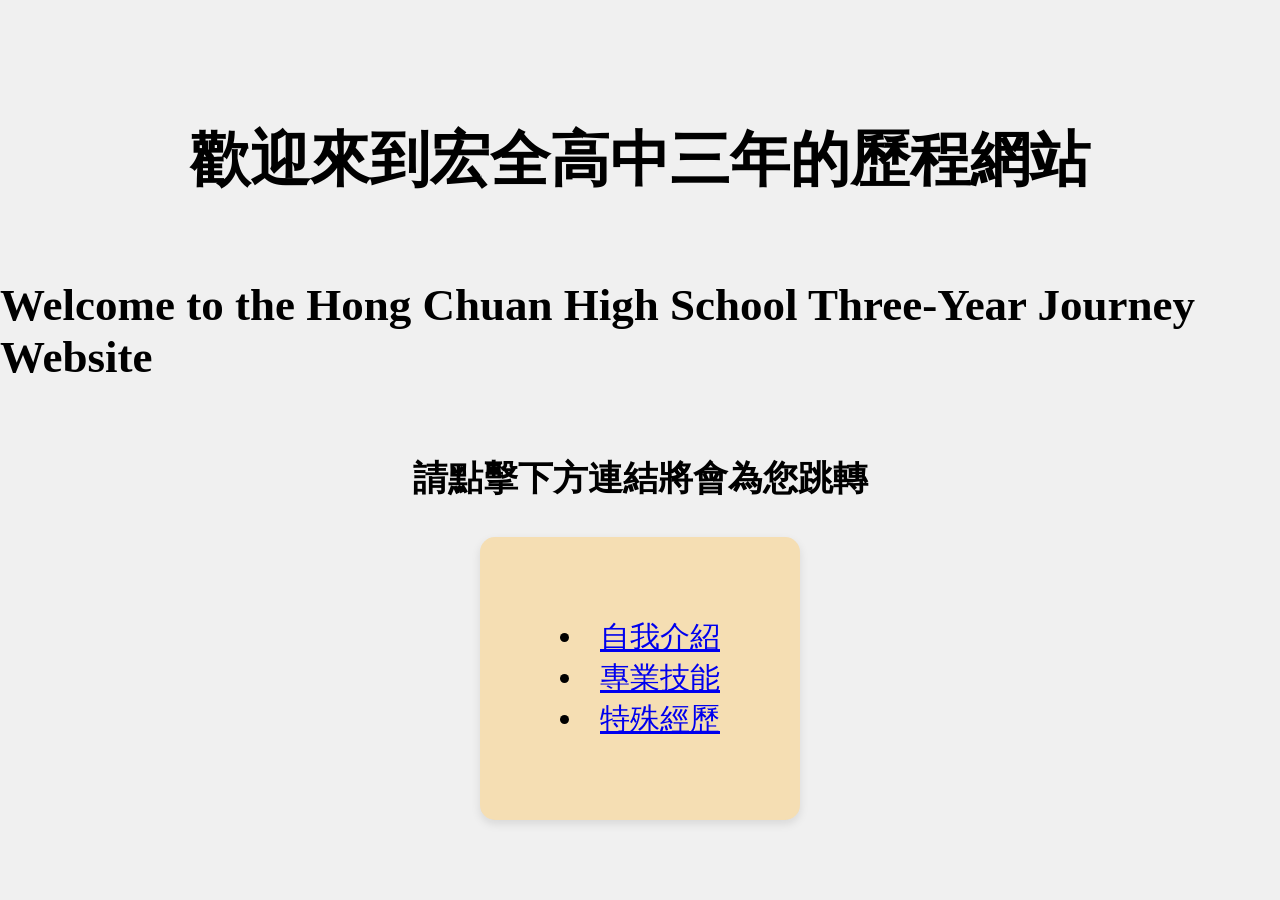
==== index.html @ e7db2dd5 "Add files via upload" ====
<!DOCTYPE html>
<html lang="zh-tw">
    <head>
        <meta charset="UTF-8">
        <meta name="viewport" content="width=device-width,initial-scale=1.0">
        <title>宏全的高中歷程網站</title>
    </head>
    <link rel="stylesheet" href="style.css">
    
    <body>
        
        <h1>歡迎來到宏全高中三年的歷程網站</h1>
        <h2>Welcome to the Hong Chuan High School Three-Year Journey Website</h2>
        <h3>請點擊下方連結將會為您跳轉</h3>
        <div class="card">
            
            <li><a href="https://aa0900196900-coder.github.io/chang_wed/自我介紹.html">自我介紹</a></li>
            <li><a href="https://aa0900196900-coder.github.io/chang_wed/專業技能.html">專業技能</a></li>
            <li><a href="https://aa0900196900-coder.github.io/chang_wed/比賽獎狀.html">特殊經歷</a></li>
            
        
        </div>
       
    </body>
   
</html>
---- style.css ----
body {
    font-size: 30px;/*字大小*/

    /* 1. 啟動 Flexbox 排版系統 */
    display: flex;

    /* 2. 水平置中 (左到右的正中間) */
    justify-content: center;
      flex-direction: column;

    /* 3. 垂直置中 (上到下的正中間) */
    align-items: center;

    /* 4. 關鍵：設定 body 的高度為螢幕的 100% */
    /* 否則 body 高度會縮在最上面，垂直置中就看不出來 */
    height: 100vh; 

    margin: 0;
    background-color: #f0f0f0; /* 給個舒服的底色 */
    transition: background-color 0.5s; /* 讓 JS 變色時有淡入淡出的效果 */
}

.navbar {
    display: flex;
    justify-content: space-between; /* 關鍵：讓左右兩團東西分得最開 */
    align-items: center;
    padding: 20px 50px;
    background-color: white;
    box-shadow: 0 2px 5px rgba(0,0,0,0.1);
    position: fixed; /* 固定在最上方 */
    top: 0;
    width: 50%;
}

.nav-links {
    display: flex; /* 讓清單裡面的項目也變橫的 */
    list-style: none; /* 去掉醜醜的點點 */
    gap: 20px;
}
.card {
    background:wheat ;      /* 白色卡片 */
    padding: 80px;
    font-size: 30px;
    border-radius: 15px;      /* 圓角 */
    box-shadow: 0 4px 10px rgba(0,0,0,0.1); /* 陰影 */
    text-align: left;
}
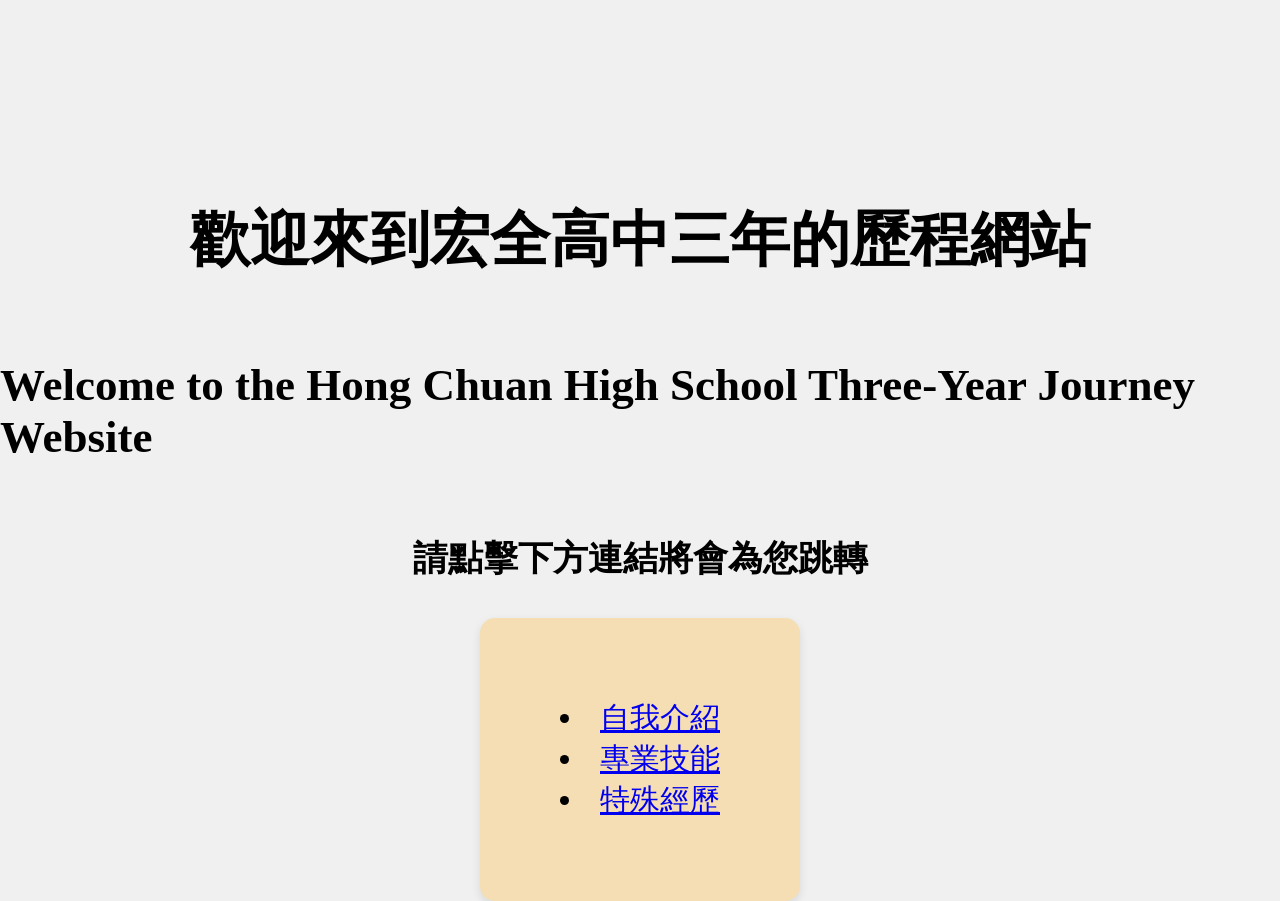
==== commit d756ed41: "Add files via upload" ====
--- a/index.html
+++ b/index.html
@@ -8,7 +8,8 @@
     <link rel="stylesheet" href="style.css">
     
     <body>
-        
+        <h1> </h1>
+        <h1> </h1>
         <h1>歡迎來到宏全高中三年的歷程網站</h1>
         <h2>Welcome to the Hong Chuan High School Three-Year Journey Website</h2>
         <h3>請點擊下方連結將會為您跳轉</h3>
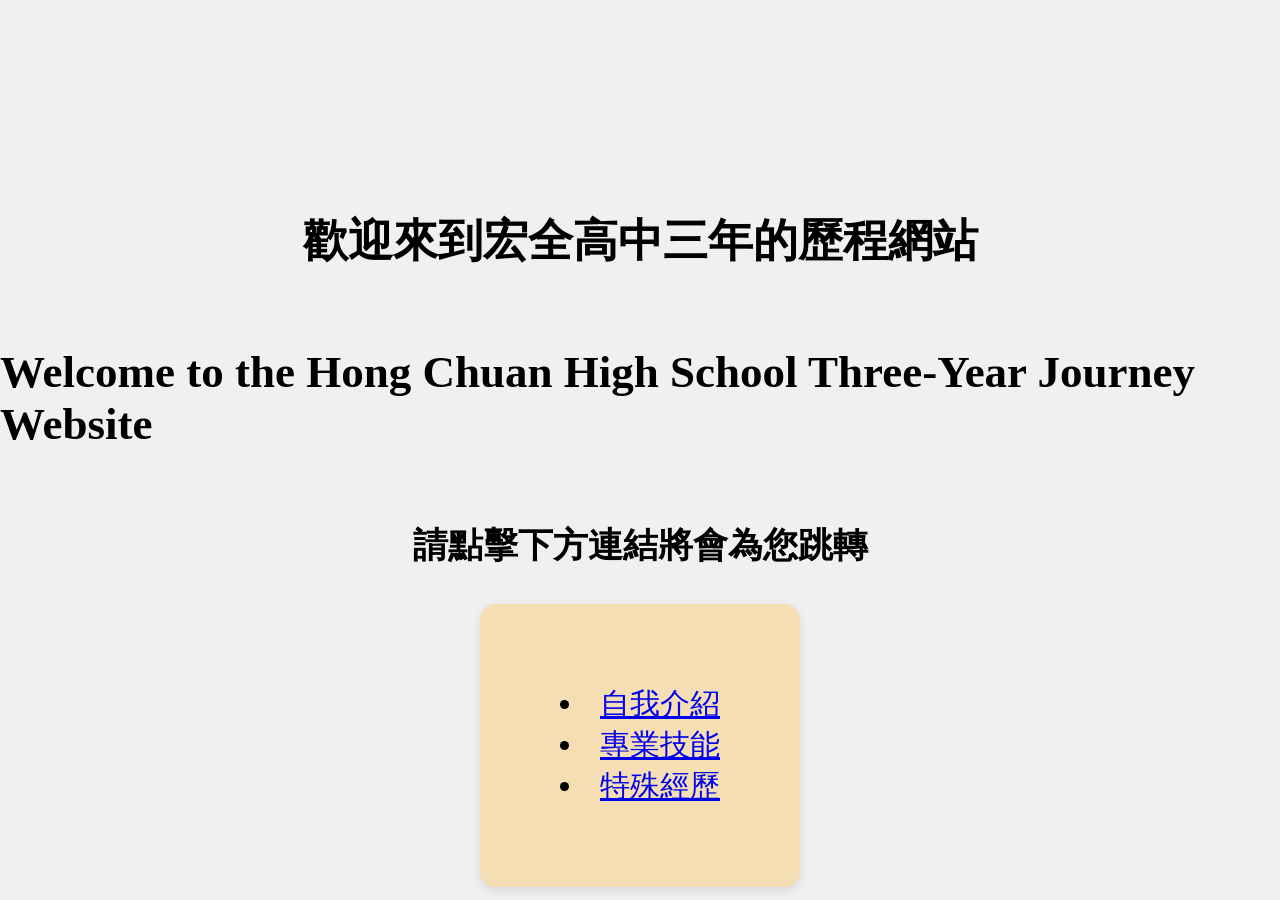
==== commit 8582fce2: "Add files via upload" ====
--- a/index.html
+++ b/index.html
@@ -10,14 +10,14 @@
     <body>
         <h1> </h1>
         <h1> </h1>
-        <h1>歡迎來到宏全高中三年的歷程網站</h1>
+        <h2>歡迎來到宏全高中三年的歷程網站</h2>
         <h2>Welcome to the Hong Chuan High School Three-Year Journey Website</h2>
         <h3>請點擊下方連結將會為您跳轉</h3>
         <div class="card">
             
-            <li><a href="https://aa0900196900-coder.github.io/chang_wed/自我介紹.html">自我介紹</a></li>
-            <li><a href="https://aa0900196900-coder.github.io/chang_wed/專業技能.html">專業技能</a></li>
-            <li><a href="https://aa0900196900-coder.github.io/chang_wed/比賽獎狀.html">特殊經歷</a></li>
+            <li><a href="https://aa0900196900-coder.github.io/chang_web/自我介紹.html">自我介紹</a></li>
+            <li><a href="https://aa0900196900-coder.github.io/chang_web/專業技能.html">專業技能</a></li>
+            <li><a href="https://aa0900196900-coder.github.io/chang_web/比賽獎狀.html">特殊經歷</a></li>
             
         
         </div>
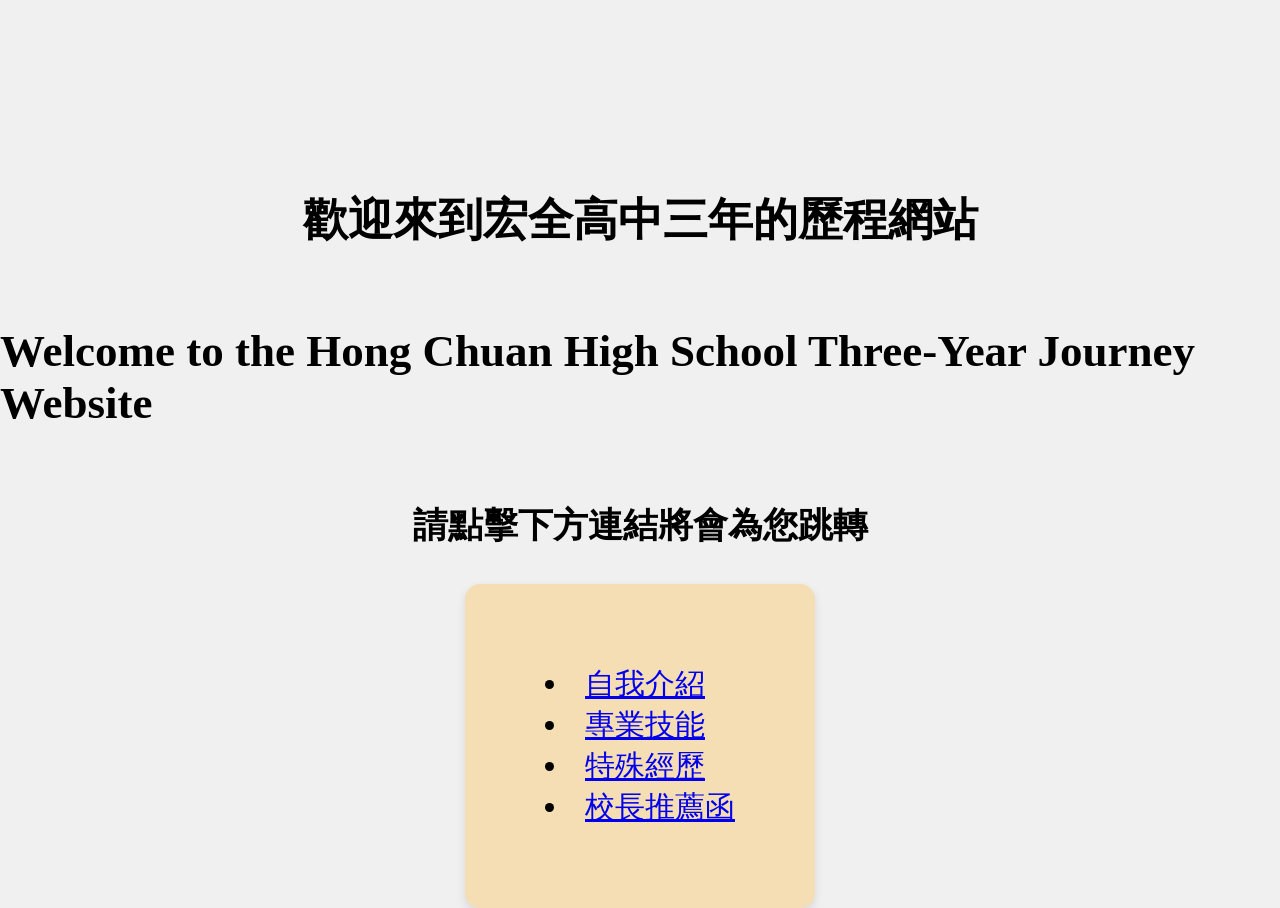
==== commit 08e4626f: "Add files via upload" ====
--- a/index.html
+++ b/index.html
@@ -18,6 +18,7 @@
             <li><a href="https://aa0900196900-coder.github.io/chang_web/自我介紹.html">自我介紹</a></li>
             <li><a href="https://aa0900196900-coder.github.io/chang_web/專業技能.html">專業技能</a></li>
             <li><a href="https://aa0900196900-coder.github.io/chang_web/比賽獎狀.html">特殊經歷</a></li>
+            <li><a href="https://aa0900196900-coder.github.io/chang_web/推薦函.html">校長推薦函</a></li>
             
         
         </div>
